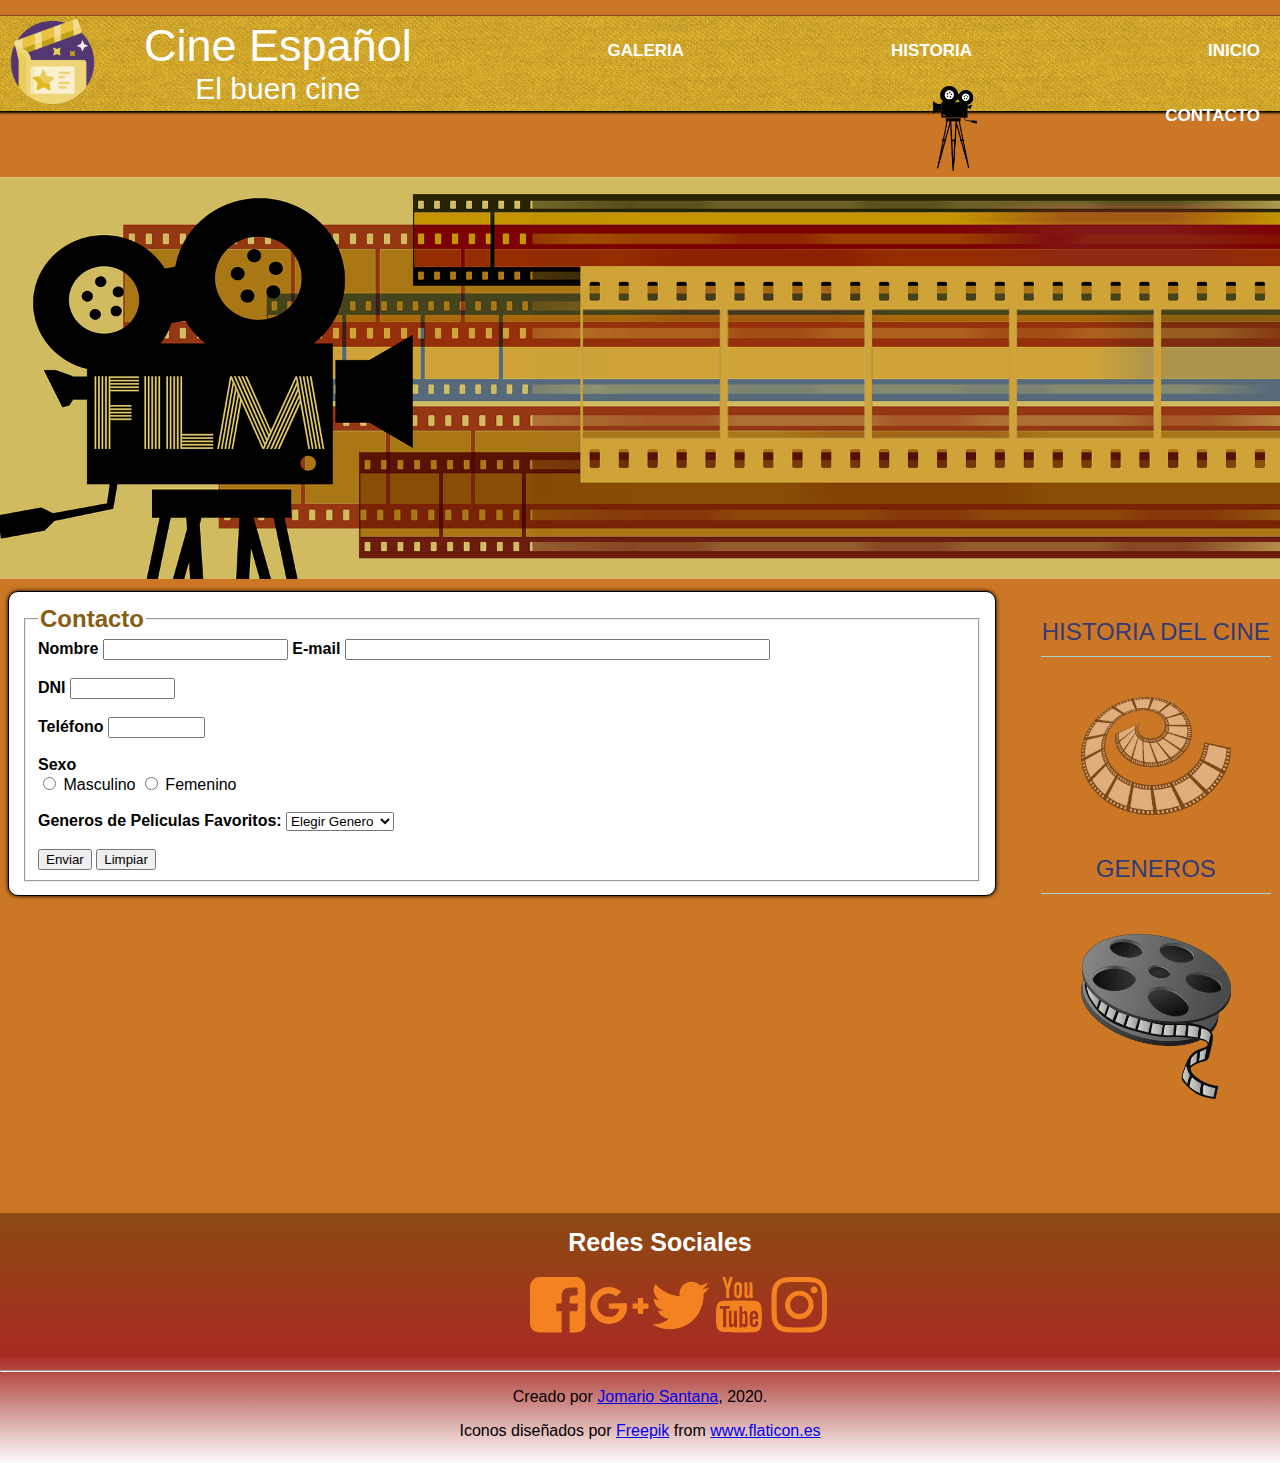
==== contacto.html @ 48de04d6 "mi primera pagina" ====
<!DOCTYPE html>
<html lang="es">
<head>
		<meta http-equiv="Content-Type" content="text/html; charset=UTF-8">
		<meta name="author" content="Jomario Santana">
		<title>Cine Español</title>
		<link type="text/css" rel="stylesheet" href="css/contacto.css" >
	</head>
<body>
	<header>
		
		<div id="nav_principal">
		<div id="logo"><a href="index.html"><img src="./icons/cine.png" alt="Logotipo"></a></div>	
		<div class="titulo"><p>Cine Español</p>
		<p id="subtitulo">El buen cine</p></div>
		<div class="menu">
			<ul>
				<li><a href="index.html">Inicio</a></li>
				<li><a href="historia.html">Historia</a></li>
				<li><a href="galeria.html">Galeria</a>
					<ul class="submenu">
						<li><a href="galeria.html/#imagenes">Imagenes</a></li>
						<li><a href="galeria.html/#videos">Videos</a></li>
						<li><a href="galeria.html#mapa">Mapa</a></li>
					</ul>
				<!-- <li><a href="generos.html">Géneros</a></li> -->
				<li><a href="contacto.html">Contacto</a></li>
				
			</ul>
		</div>
		<div id="camera"><img src="img/camera.png" alt="Logotipo"></div>
		</div>
	
	</header>
<div id="contenido">
<div id="portada"><img src="img/banner-1155437_1920.png" alt="Film"></div>	
<section>
	<article>
	<form name="formulario" id="formulario">
		<fieldset>
		  <legend>Contacto</legend>
		 
		  <label for="nombre">Nombre</label>
		  <input type="text" id="nombre" name="nombre">
		 
		  <label for="email">E-mail</label>
		  <input type="text" id="email" name="email" size="50"><br><br>
		 
		  <label for="dni">DNI</label>
		  <input type="text" id="dni" size="10" name="dni" maxlength="8"><br><br>
		  
		  <label for="telefono">Teléfono</label>
		  <input type="text" id="telefono" size="9" name="telefono" maxlength="9"><br><br>
		 	
		  <label for="sexo">Sexo</label><br>
		
		  <input type="radio" name="sexo" value="V" id="sexom"> Masculino
		
		  <input type="radio" name="sexo" value="M" id="sexof"> Femenino
		
		<br><br>
		
		<label for ="Provincias">Generos de Peliculas Favoritos:</label>
		<select id="Provincias" name="Provincias">
		  <option value="0">Elegir Genero</option>
		  <option value="1">Drama</option>
		  <option value="2">Comedia</option>
		  <option value="3">Terror</option>
		  <option value="4">Ciencia ficción</option>
		</select>
	
		<br><br>
		<input type="button" value="Enviar" id="benviar">
		<input type="button" value="Limpiar" id="blimpiar">
		 
		  
		</fieldset>
		</form>
		
		<div id="resultados"></div>
	</article>


	
</section>
<aside class="lateral">
	<h2>HISTORIA DEL CINE</h2>
	<a href="historia.html">
		<img id="imgaside1" src="img/pelicula.png" alt="Foto de uma ação">
	</a>
	<h2>GENEROS</h2>
	<a href="generos.html">
		<img id="imgaside2" src="img/pelicula2.png" alt="Foto de uma ação">
	</a>

</aside>
<footer class='pie'>
	
	<div class="social_media">
		<ul>
			<li><h5>Redes Sociales</h5></li>
			<li>
				<ul class="footer_social">
					<li><a href="https://www.facebook.com/" target="_blank"><i></i></a></li>
					<li><a href="https://www.google.com/" target="_blank"><i></i></a></li>
					<li><a href="https://www.twitter.com/" target="_blank"><i></i></a></li>
					<li><a href="https://www.youtube.com" target="_blank"><i></i></a></li>
					<li><a href="https://www.instagram.com" target="_blank"><i></i></a></li>
				</ul>
			</li>
		</ul>
	</div>
	<hr>
	<div id="creditos">
		<p>Creado por <a href="https://github.com/jomas94">Jomario Santana</a>, 2020.</p>
		<p>Iconos diseñados por <a href="http://www.freepik.com/" title="Freepik">Freepik</a> from <a href="https://www.flaticon.es/" title="Flaticon"> www.flaticon.es</a></p>
	</div>
</footer>

</body>

</html>
---- css/contacto.css ----
@font-face {
  font-family: "Patua One";
  src: url("fonts/PatuaOne/PatuaOne-Regular.eot");
  src: url("fonts/PatuaOne/PatuaOne-Regular.eot?#iefix")
      format("embedded-opentype"),
    url("fonts/PatuaOne/PatuaOne-Regular.woff2") format("woff2"),
    url("fonts/PatuaOne/PatuaOne-Regular.woff") format("woff");
  font-weight: normal;
  font-style: normal;
  font-display: swap;
}
@font-face {
  font-family: "whiteOnBlack";
  src: url("White_On_Black.ttf");
  src: url("fonts/PatuaOne/PatuaOne-Regular.eot?#iefix")
      format("embedded-opentype"),
    url("fonts/PatuaOne/PatuaOne-Regular.woff2") format("woff2"),
    url("fonts/PatuaOne/PatuaOne-Regular.woff") format("woff");
  font-weight: normal;
  font-style: normal;
  font-display: swap;
}
body {
  font-family: "Patua One", Arial, Helvetica, sans-serif;
  background: #cc7726;
  margin: 0px;
  /* width: 100%; */
}
div#camera {
  /* imagen a la derecha del menu*/
  float: right;
}

div#camera img {
  background-repeat: no-repeat;
  background-size: cover;
  width: 44px;
  /* position: absolute; */
  margin: 2px;
  margin-top: 5px;
  margin-right: 15px;
  transform: rotateY(180deg);
  /* float: right; */
  /* display: flex; */
}

div#logo img {
  margin-left: 10px;
  /* padding: 0.5em; */
  /* margin: 0px auto; */
  background-size: cover;
  width: 85px;
  float: left;
  background-repeat: no-repeat;
  margin-top: 3px;
}

div#nav_principal {
  background-repeat: repeat;
  background-image: url("../img/ebb221cf.png");
  height: 95px;
  z-index: 3;
  position: relative;
  top: 0;
  box-shadow: 0px 1px 2px 1px black;
  clear: both;
  /* width: 100%; */
  /* position: fixed; */
}
.titulo p {
  margin: 0;
}
#subtitulo {
  font-family: "whiteOnBlack", Arial, Helvetica, sans-serif;
  padding: 0;
  margin: 0;
  text-align: center;
  font-size: 30px;
}
.titulo {
  margin-left: 45px;
  font-size: 45px; /* margin: 14px; */
  /* width: 30%; */
  display: block;
  float: left; /* margin: 19px; */ /* margin: 13px; */
  color: white;
  text-decoration: none;
  padding: 4px; /* font: 800 30px 'Roboto'; */
}

#portada img{
  width: 100%;
  background-attachment: fixed;
}

.menu {
  border: #133b85;
  /* width: 60%; */
  /* float: inline-start; */
  display: block;
  text-align: right;
}
.menu ul {
  list-style: none;
  display: block;
  /* float: right; */
}

.menu > ul> li {
  
  display: block;
  padding: 20px;
  margin-top: 5px;
  position: relative;
  width: 20%;
  float: right;
  /* overflow: hidden; */
  border-radius: 5px;
}

.submenu{
  display:block;
  position: absolute;
  /* background-color: #ffffff; */
  /* width: 120%; */
  visibility: hidden;
  opacity: 0;
  text-align: left;
  z-index: 9;
  margin-top: 10px;
  left: -20px;
}

.submenu li a{
  text-decoration: none;
  padding: 10px;
  margin: 2px;
  display:block;
  background-color: #cc7726;
}

.menu li:hover .submenu{
  visibility: visible;
  opacity: 1;
  display:block;
  /* top: 5px; */
  
  /* position:absolute; */
  /* float: none; */
  /* top:30px;
  left:0px; */
  /* overflow: visible; */
}

/* aplicado al texto del menu */
.menu a {
  
  text-transform: uppercase;
  font-size: 17px;
  font-weight: 550;
  font-family: Helvetica;
  color: #ffffff;
  position: relative;
  text-decoration: none;
  border-radius: 5px;
}
.menu li:hover{
  transition: all 0.3s;
  background-color: #cc7726;
}
.menu a:hover{
  color: black;
  transition: all 0.3s;
  background-color: #cc7726;
}

/* .menu > ul > li:after {
  content: "";
  top: 0;
  width: 100%;
  z-index: -1;
  left: -100%;
  height: 60px;
  background: #cc7726;
  position: absolute;
  transition: all 0.35s ease-in-out;
  transition-duration: 1s;
  transform-origin: right;
  transition: transform 0.5s;
  -webkit-transition: all 0.35s ease-in-out;
} */
/* .menu ul li:nth-child(1):hover:after,
.menu ul li:nth-child(2):hover:after,
.menu ul li:nth-child(3):hover:after,
.menu ul li:nth-child(4):hover:after,
.menu ul li:nth-child(5):hover:after {
  left: 0;
} */

/* .menu ul li:after {
  content: "";
  top: 0;
  width: 100%;
  z-index: -1;
  left: -100%;
  height: 60px;
  background: #cc7726;
  position: absolute;
  transition: all 0.35s ease-in-out;
  transition-duration: 1s;
  transform-origin: right;
  transition: transform 0.5s;
  -webkit-transition: all 0.35s ease-in-out;
}
.menu ul li:nth-child(1):hover:after,
.menu ul li:nth-child(2):hover:after,
.menu ul li:nth-child(3):hover:after,
.menu ul li:nth-child(4):hover:after,.menu ul li:nth-child(5):hover:after {
  left: 0;
} */

h1 {
  text-align: center;
  color: #133b85;
  font-weight: bold;
  text-transform: uppercase;
}
h2 {
  color: #333b76;
  text-transform: uppercase;
  border-bottom: 1px solid #add0d8;
  padding-bottom: 10px;
  font-weight: 300;
}
.lateral {
  /* position: relative; */
  display: inline;
  float: right;
  padding: 4px;
  width: 18%;
  height: 600px;
  /* background-color: white; */
  /* border: 1px solid black; */
  border-radius: 10px;
  /* margin: 5px; */
  padding: 0.5em;
  /* box-shadow: 0px 0px 4px; */
  margin: 7px 1px;
}
.lateral h2 {
  text-align: center;
}
#imgaside1 {
  margin: 0 auto;
  width: 150px;
  display: block;
  padding: 20px;
  opacity: 40%;
  transition: all 0.5s ease-in-out;
}
#imgaside1:hover {
  opacity: 1;
  transform: rotate(-360deg);
}

#imgaside2 {
  margin: 0 auto;
  width: 150px;
  display: block;
  padding: 20px;
  opacity: 1;
  transition: all 0.5s ease-in-out;
  -webkit-transition: all 0.5s ease-out;
  -moz-transition: all 0.5s ease;
  -ms-transition: all 0.5s ease;
}

#imgaside2:hover {
  -webkit-transform: rotateX(-360deg);
 -moz-transform: rotateX(-360deg);
 -ms-transform: rotateX(-360deg);
  transform: rotateX(-360deg);
}


/* *******CONTENIDO PRINCIPAL******* */
section {
  display: flex;
  float: left;
  /* border: 1px solid white; */
  /* margin: 5.5em auto; */
  width: 78%;
  /* box-shadow: 0px 0px 4px white; */
  border-radius: 20px;
  margin: 3px;
}
#menuvertical:hover{
  display: inline;
  text-decoration: none;
  
}
article {
  width: 100%;
  border: 1px solid black;
  border-radius: 10px;
  margin: 5px;
  padding: 13px;
  /* width: 100%; */
  background-color: white;
  box-shadow: 0px 0px 4px;
}
article p{
  padding: 0 10px;
}
section article img {
  margin: 0 auto;
  width: 50%;
  display: block;
}
article h2 {
  padding: 0 0.5em;
  text-align: left;
  font: bold 30px verdana, sans-serif;
}

/* *******   FOOTER  *************/
.pie {
  /* list-style: none; */
  background: rgb(252, 252, 252);
  background: linear-gradient(
    0deg,
    rgba(252, 252, 252, 1) 0%,
    rgba(168, 43, 35, 1) 43%,
    rgba(140, 75, 17, 1) 100%
  );
  width: 100%;
  height: 250px;
  bottom: 0;
  clear: both;
  /* margin: 0px; */ /* padding: 0px; */
}
.social_media h5 {
  font-size: 25px;
  font-family: "Franklin Gothic Medium", "Arial Narrow", Arial, sans-serif;
  text-align: center;
  margin: 5px auto;
  padding-top: 15px;
  color: white;
}
#creditos {
  /* font-size: 25px; */
  /* font-family: 'Franklin Gothic Medium', 'Arial Narrow', Arial, sans-serif; */
  text-align: center;
  margin: 0 auto;
}
ul {
  list-style: none;
}
.social_media {
  margin: 0 auto;
  width: 500px;
  text-align: center;
}
.footer_social {
  /* margin: 0 auto; */
  margin: 15px auto;
  /* display: flex; */
  display: inline-flex;
}


/*********   SPRITER DE LAS REDES SOCIALES *************/
.footer_social li i {
  display: inline-block;
  background-image: url(../img/icons-socials2.svg);
  background-repeat: no-repeat;
  background-size: 380px;
  /* padding: 4px; */
  width: 60px;
  height: 58px;
  display: inline-block;
}

.footer_social li:nth-child(2) i {
  /* width: 60px; */
  background-position-x: -63px;
}

.footer_social li:nth-child(3) i {
  background-position-x: -125px;
}
.footer_social li:nth-child(4) i {
  background-position-x: -250px;
}
.footer_social li:nth-child(5) i {
  background-position-x: -315px;
}

.footer_social li i:nth-child(1):hover,
.footer_social li i:nth-child(2):hover,
.footer_social li i:nth-child(3):hover,
.footer_social li i:nth-child(4):hover,
.footer_social li i:nth-child(5):hover {
  background-position-y: -58px;
}

/********** FORM **********/
label{
  font-weight: bolder;

}
legend{
  color: #855d13;
  font-weight: bolder;
  font-size: 150%; 
}
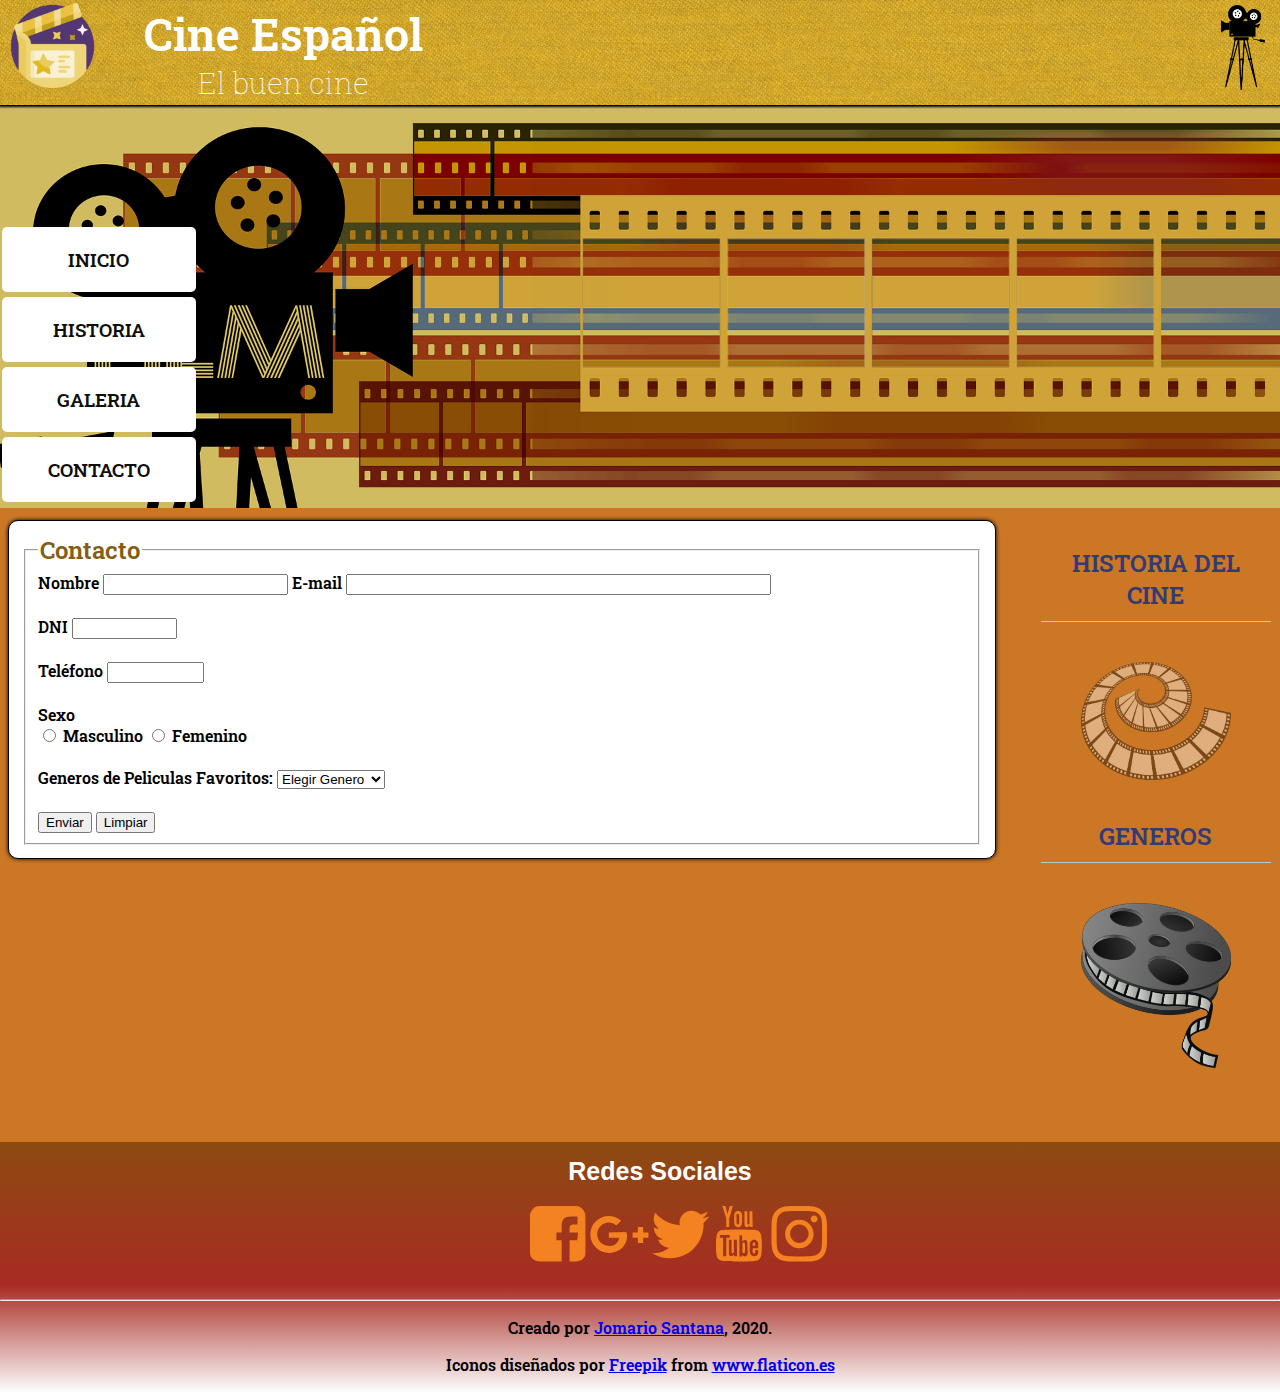
==== commit 427fd4c6: "conflictos merge" ====
--- a/contacto.html
+++ b/contacto.html
@@ -2,6 +2,7 @@
 <html lang="es">
 <head>
 		<meta http-equiv="Content-Type" content="text/html; charset=UTF-8">
+		<link rel="icon" type="image/png" href="icons/cine.png"/>
 		<meta name="author" content="Jomario Santana">
 		<title>Cine Español</title>
 		<link type="text/css" rel="stylesheet" href="css/contacto.css" >
@@ -18,11 +19,11 @@
 				<li><a href="index.html">Inicio</a></li>
 				<li><a href="historia.html">Historia</a></li>
 				<li><a href="galeria.html">Galeria</a>
-					<ul class="submenu">
+					<!-- <ul class="submenu">
 						<li><a href="galeria.html/#imagenes">Imagenes</a></li>
 						<li><a href="galeria.html/#videos">Videos</a></li>
 						<li><a href="galeria.html#mapa">Mapa</a></li>
-					</ul>
+					</ul> -->
 				<!-- <li><a href="generos.html">Géneros</a></li> -->
 				<li><a href="contacto.html">Contacto</a></li>
 				
--- a/css/contacto.css
+++ b/css/contacto.css
@@ -1,27 +1,26 @@
 @font-face {
-  font-family: "Patua One";
-  src: url("fonts/PatuaOne/PatuaOne-Regular.eot");
-  src: url("fonts/PatuaOne/PatuaOne-Regular.eot?#iefix")
-      format("embedded-opentype"),
-    url("fonts/PatuaOne/PatuaOne-Regular.woff2") format("woff2"),
-    url("fonts/PatuaOne/PatuaOne-Regular.woff") format("woff");
-  font-weight: normal;
+  font-family: 'Roboto thin';
+  src: url('../fonts/Roboto_Slab/static/RobotoSlab-Thin.eot');
+  src: url('../fonts/Roboto_Slab/static/RobotoSlab-Thin.eot?#iefix') format('embedded-opentype'),
+      url('../fonts/Roboto_Slab/static/RobotoSlab-Thin.woff2') format('woff2'),
+      url('../fonts/Roboto_Slab/static/RobotoSlab-Thin.woff') format('woff');
+  font-weight: 100;
   font-style: normal;
   font-display: swap;
 }
+
 @font-face {
-  font-family: "whiteOnBlack";
-  src: url("White_On_Black.ttf");
-  src: url("fonts/PatuaOne/PatuaOne-Regular.eot?#iefix")
-      format("embedded-opentype"),
-    url("fonts/PatuaOne/PatuaOne-Regular.woff2") format("woff2"),
-    url("fonts/PatuaOne/PatuaOne-Regular.woff") format("woff");
-  font-weight: normal;
-  font-style: normal;
-  font-display: swap;
+font-family: 'Roboto Slab';
+src: url('../fonts/Roboto_Slab/static/RobotoSlab-SemiBold.eot');
+src: url('../fonts/Roboto_Slab/static/RobotoSlab-SemiBold.eot?#iefix') format('embedded-opentype'),
+    url('../fonts/Roboto_Slab/static/RobotoSlab-SemiBold.woff2') format('woff2'),
+    url('../fonts/Roboto_Slab/static/RobotoSlab-SemiBold.woff') format('woff');
+font-weight: 600;
+font-style: normal;
+font-display: swap;
 }
 body {
-  font-family: "Patua One", Arial, Helvetica, sans-serif;
+  font-family: 'Roboto Slab', Arial, Helvetica, sans-serif;
   background: #cc7726;
   margin: 0px;
   /* width: 100%; */
@@ -58,7 +57,7 @@
 div#nav_principal {
   background-repeat: repeat;
   background-image: url("../img/ebb221cf.png");
-  height: 95px;
+  height: 105px;
   z-index: 3;
   position: relative;
   top: 0;
@@ -69,9 +68,10 @@
 }
 .titulo p {
   margin: 0;
+  font-family: 'Roboto Slab', Arial, Helvetica, sans-serif;
 }
 #subtitulo {
-  font-family: "whiteOnBlack", Arial, Helvetica, sans-serif;
+  font-family: 'Roboto thin', Arial, Helvetica, sans-serif;
   padding: 0;
   margin: 0;
   text-align: center;
@@ -90,76 +90,57 @@
 
 #portada img{
   width: 100%;
+  /* height: 50%; */
   background-attachment: fixed;
 }
-
+.menu ul{
+    /* background-color: white; */
+    position: relative;
+    /* z-index: -91; */
+}
 .menu {
-  border: #133b85;
-  /* width: 60%; */
-  /* float: inline-start; */
-  display: block;
-  text-align: right;
+  width:15%;
+  /* z-index: 1; */
+  /* border: 2px solid#133b85; */
+  display:block;
+  text-align: center;
+  /* float: right; */
+  position: absolute;
+  top: 220px;
+  margin: 0;
+  /* background-color:white */
+
 }
 .menu ul {
   list-style: none;
-  display: block;
+  display:block;
+  margin: 0;
+  padding: 0.8%;
   /* float: right; */
 }
-
 .menu > ul> li {
-  
-  display: block;
+  background-color: white;
+  display:block;
   padding: 20px;
   margin-top: 5px;
+  
   position: relative;
-  width: 20%;
-  float: right;
+  width: 82%;
+  text-align: center;
+  /* float: right; */
   /* overflow: hidden; */
   border-radius: 5px;
-}
-
-.submenu{
-  display:block;
-  position: absolute;
-  /* background-color: #ffffff; */
-  /* width: 120%; */
-  visibility: hidden;
-  opacity: 0;
-  text-align: left;
-  z-index: 9;
-  margin-top: 10px;
-  left: -20px;
-}
-
-.submenu li a{
-  text-decoration: none;
-  padding: 10px;
-  margin: 2px;
-  display:block;
-  background-color: #cc7726;
-}
-
-.menu li:hover .submenu{
-  visibility: visible;
-  opacity: 1;
-  display:block;
-  /* top: 5px; */
-  
-  /* position:absolute; */
-  /* float: none; */
-  /* top:30px;
-  left:0px; */
-  /* overflow: visible; */
+
 }
 
 /* aplicado al texto del menu */
 .menu a {
   
   text-transform: uppercase;
-  font-size: 17px;
+  font-size: 19px;
   font-weight: 550;
-  font-family: Helvetica;
-  color: #ffffff;
+  /* font-family: Helvetica; */
+  color: #0e0e0e;
   position: relative;
   text-decoration: none;
   border-radius: 5px;
@@ -169,55 +150,11 @@
   background-color: #cc7726;
 }
 .menu a:hover{
-  color: black;
+  color: rgb(255, 255, 255);
   transition: all 0.3s;
   background-color: #cc7726;
 }
 
-/* .menu > ul > li:after {
-  content: "";
-  top: 0;
-  width: 100%;
-  z-index: -1;
-  left: -100%;
-  height: 60px;
-  background: #cc7726;
-  position: absolute;
-  transition: all 0.35s ease-in-out;
-  transition-duration: 1s;
-  transform-origin: right;
-  transition: transform 0.5s;
-  -webkit-transition: all 0.35s ease-in-out;
-} */
-/* .menu ul li:nth-child(1):hover:after,
-.menu ul li:nth-child(2):hover:after,
-.menu ul li:nth-child(3):hover:after,
-.menu ul li:nth-child(4):hover:after,
-.menu ul li:nth-child(5):hover:after {
-  left: 0;
-} */
-
-/* .menu ul li:after {
-  content: "";
-  top: 0;
-  width: 100%;
-  z-index: -1;
-  left: -100%;
-  height: 60px;
-  background: #cc7726;
-  position: absolute;
-  transition: all 0.35s ease-in-out;
-  transition-duration: 1s;
-  transform-origin: right;
-  transition: transform 0.5s;
-  -webkit-transition: all 0.35s ease-in-out;
-}
-.menu ul li:nth-child(1):hover:after,
-.menu ul li:nth-child(2):hover:after,
-.menu ul li:nth-child(3):hover:after,
-.menu ul li:nth-child(4):hover:after,.menu ul li:nth-child(5):hover:after {
-  left: 0;
-} */
 
 h1 {
   text-align: center;
